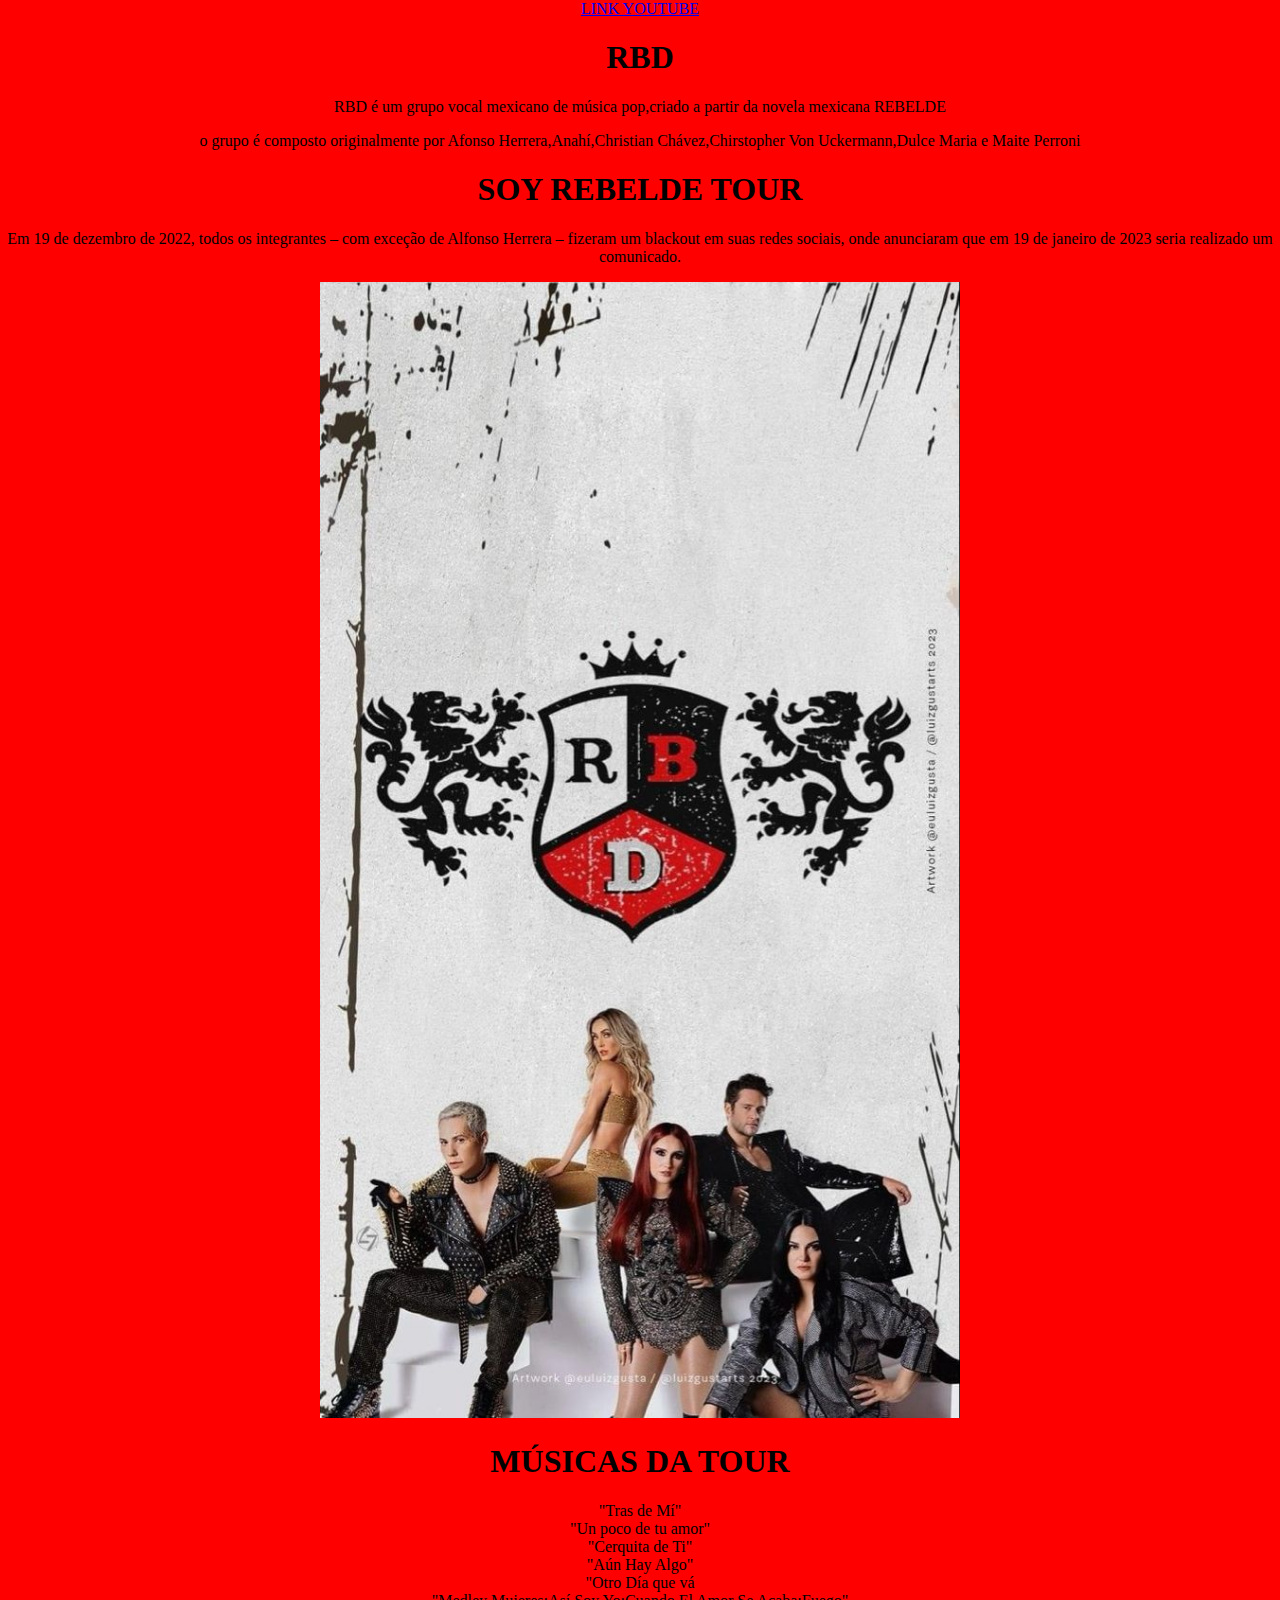
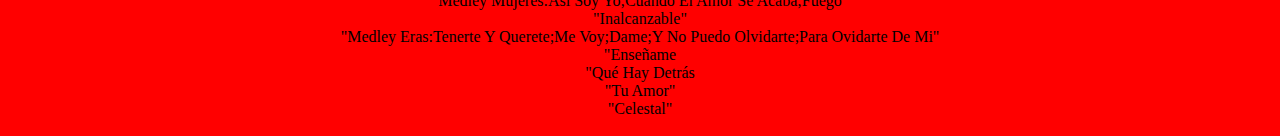
==== index.html @ 56302a3b "." ====
<!DOCTYPE html>
<html lang="en">
<head>
    <meta charset="UTF-8">
    <meta name="viewport" content="width=device-width, initial-scale=1.0">
    <title>Document</title>
    <link rel="stylesheet" href="style.css">
</head>
<body>
<header>
  <a href=" https://www.youtube.com/watch?v=apojAQkJRVw "> LINK YOUTUBE </a>


</header>

  <h1>RBD</h1>
  <p class="yo digo r tu dices bd"> RBD é um grupo vocal mexicano de música pop,criado a partir da novela mexicana REBELDE </p>
  <p> o grupo é composto originalmente por Afonso Herrera,Anahí,Christian Chávez,Chirstopher Von Uckermann,Dulce Maria e Maite Perroni</p>

  <h1>SOY REBELDE TOUR</h1>
  <P>Em 19 de dezembro de 2022, todos os integrantes – com exceção de Alfonso Herrera – fizeram um blackout em suas redes sociais, onde anunciaram que em 19 de janeiro de 2023 seria realizado um comunicado. </P>   

  <img class="nopares" src="508f8a0249ee165deeb556da8dd0467f.jpg">
  
  

  <h1>MÚSICAS DA TOUR</h1>
  <Li>"Tras de Mí"</Li>
  <li>"Un poco de tu amor"</li>
  <li>"Cerquita de Ti"</li>
  <li>"Aún Hay Algo"</li>
  <li>"Otro Día que vá</li>
  <li>"Medley Mujeres:Así Soy Yo;Cuando El Amor Se Acaba;Fuego"</li>
  <li>"Inalcanzable"</li>
  <li>"Medley Eras:Tenerte Y Querete;Me Voy;Dame;Y No Puedo Olvidarte;Para Ovidarte De Mi"</li>
  <li>"Enseñame</li>
  <li>"Qué Hay Detrás</li>
<li>"Tu Amor"</li>
<li>"Celestal"</li>
<li> </li>


      
</body>
</html>
---- style.css ----
body {
    background-color: rgba(224, 55, 26, 0.817);
    margin: 0px
}

nav a {
   margin-top: 5px;
    padding: 2px;
    font-size: 20px;
    text-decoration: none;
    color:rgba(204, 168, 238, 0.192)
}
 


body{
    background-color: red;
    text-align: center;
}
p {color: black;}




.yo digo r tu dices bd{font-style: italic;}



.nopares {
    width: 50%
}
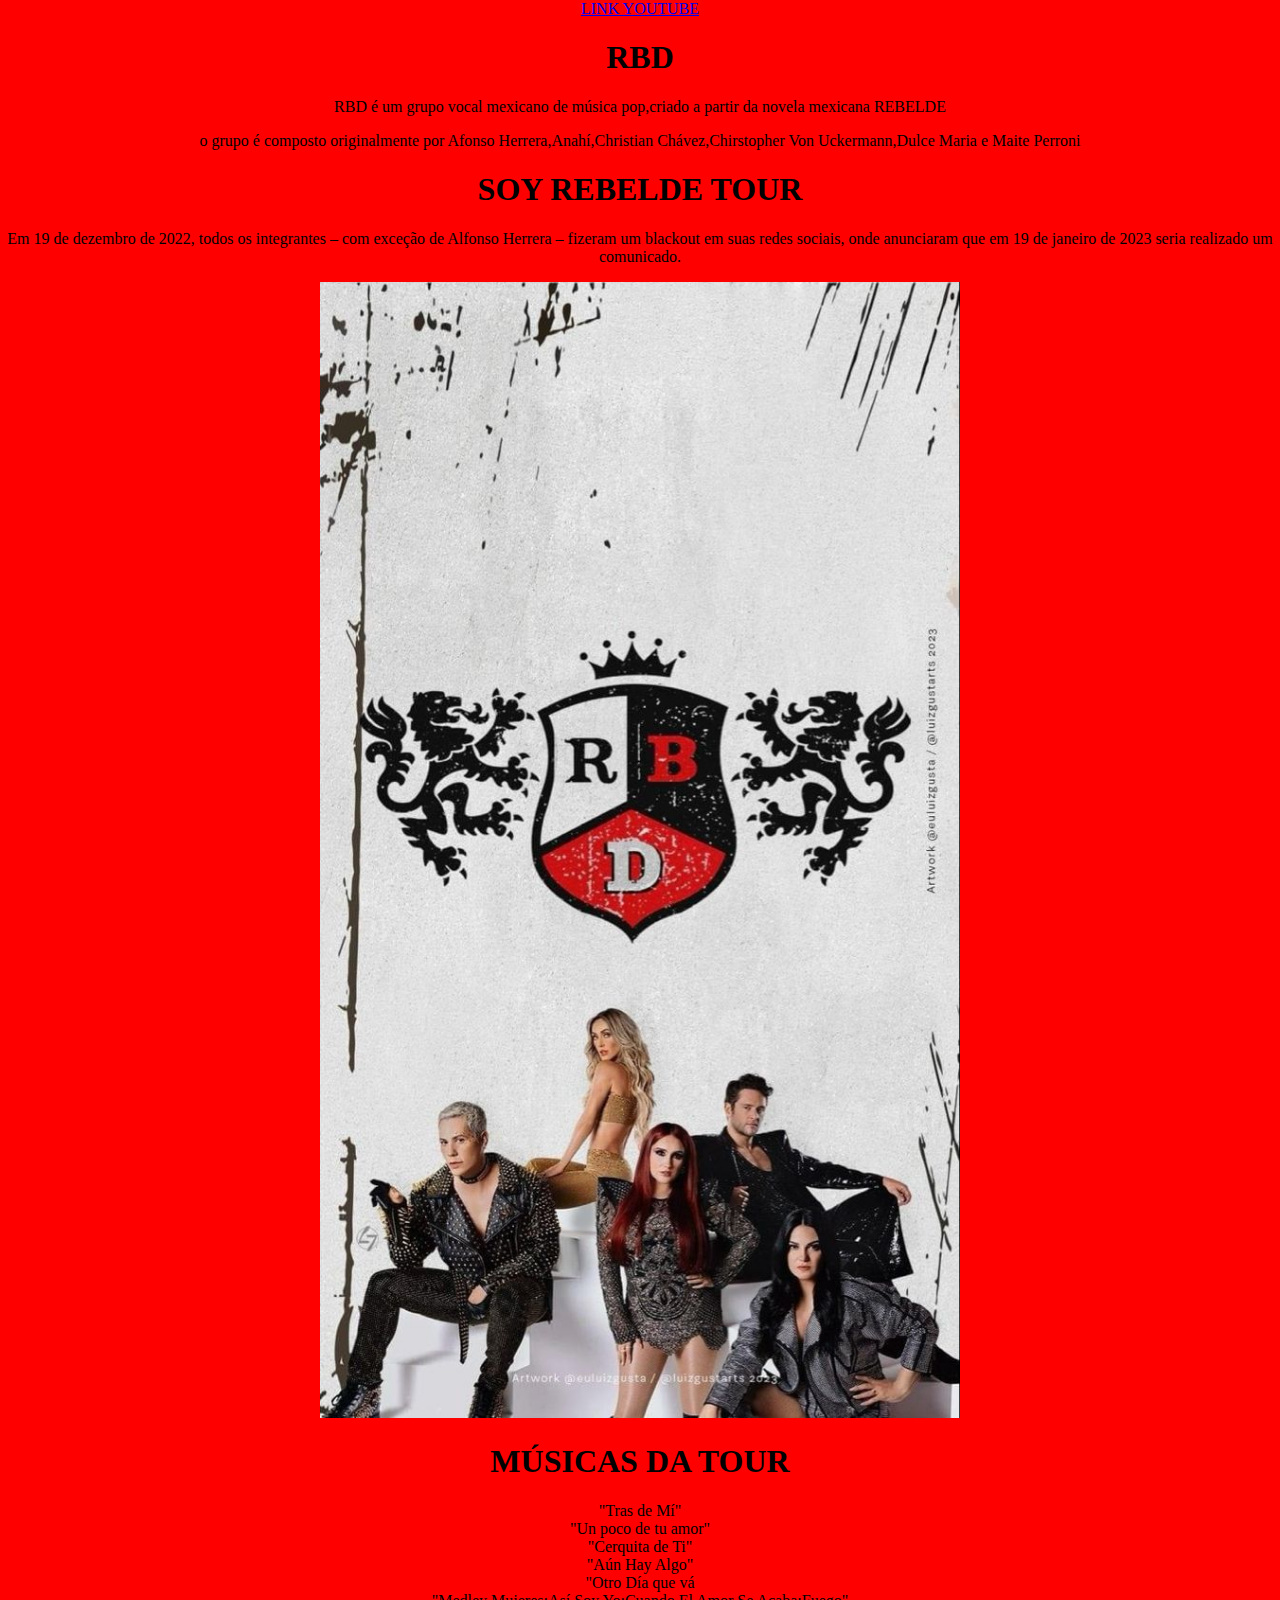
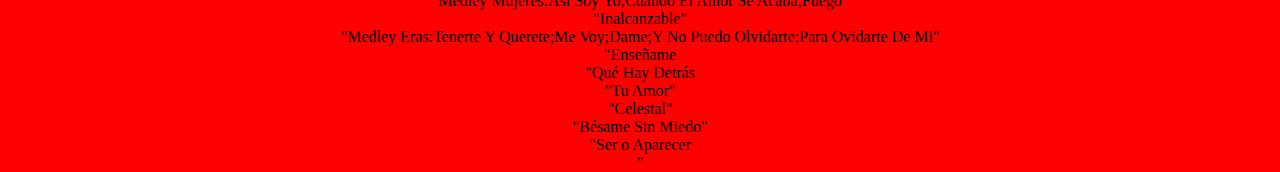
==== commit 43ba2c7a: "." ====
--- a/index.html
+++ b/index.html
@@ -37,7 +37,9 @@
   <li>"Qué Hay Detrás</li>
 <li>"Tu Amor"</li>
 <li>"Celestal"</li>
-<li> </li>
+<li>"Bésame Sin Miedo" </li>
+<li>"Ser o Aparecer</li>
+<li>"</li>
 
 
       
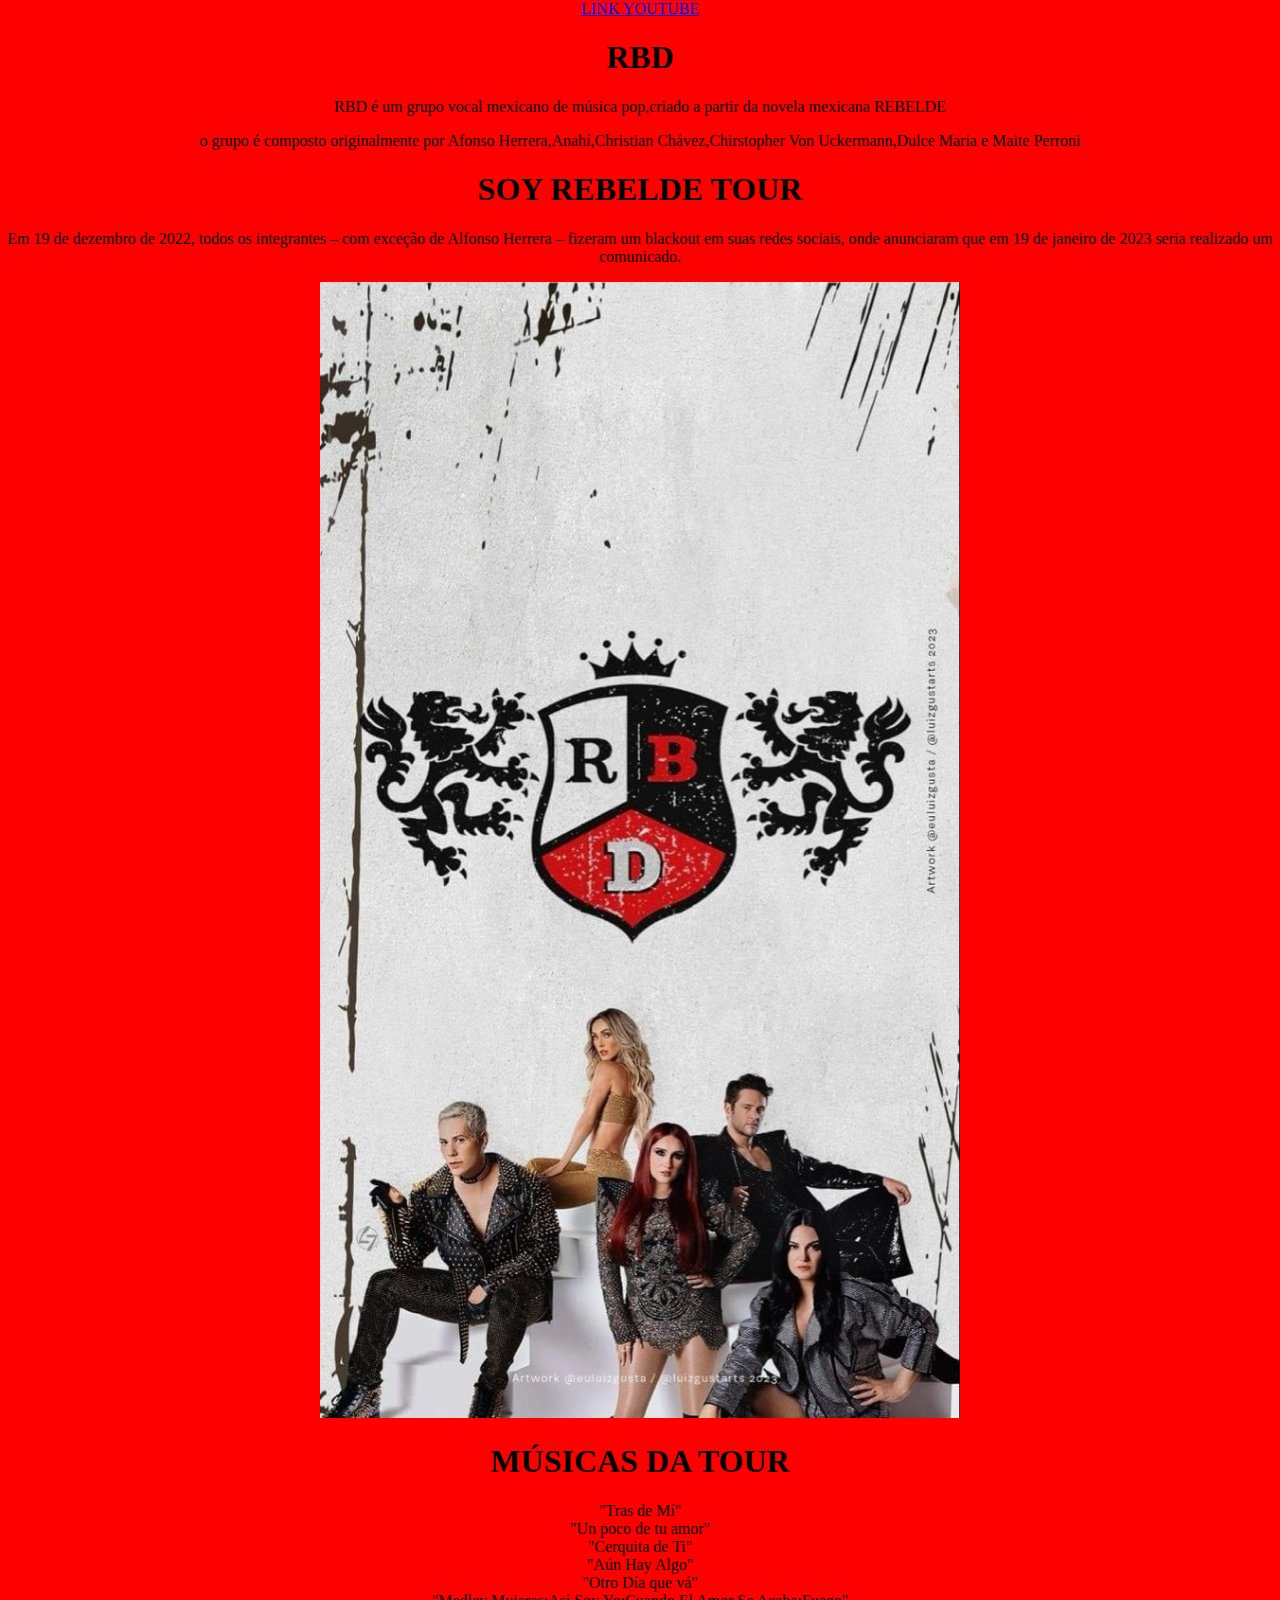
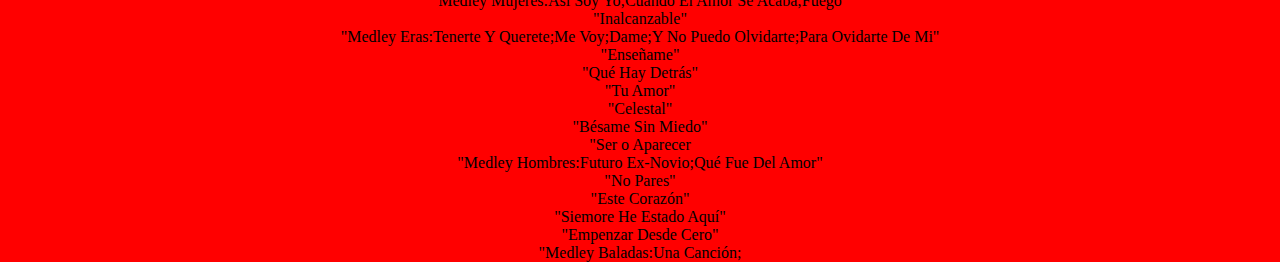
==== commit 42a879d4: "." ====
--- a/index.html
+++ b/index.html
@@ -29,17 +29,22 @@
   <li>"Un poco de tu amor"</li>
   <li>"Cerquita de Ti"</li>
   <li>"Aún Hay Algo"</li>
-  <li>"Otro Día que vá</li>
+  <li>"Otro Día que vá"</li>
   <li>"Medley Mujeres:Así Soy Yo;Cuando El Amor Se Acaba;Fuego"</li>
   <li>"Inalcanzable"</li>
   <li>"Medley Eras:Tenerte Y Querete;Me Voy;Dame;Y No Puedo Olvidarte;Para Ovidarte De Mi"</li>
-  <li>"Enseñame</li>
-  <li>"Qué Hay Detrás</li>
+  <li>"Enseñame"</li>
+  <li>"Qué Hay Detrás"</li>
 <li>"Tu Amor"</li>
 <li>"Celestal"</li>
 <li>"Bésame Sin Miedo" </li>
 <li>"Ser o Aparecer</li>
-<li>"</li>
+<li>"Medley Hombres:Futuro Ex-Novio;Qué Fue Del Amor" </li>
+<li>"No Pares"</li>
+<li>"Este Corazón"</li>
+<li>"Siemore He Estado Aquí"</li>
+<li>"Empenzar Desde Cero"</li>
+<li>"Medley Baladas:Una Canción;</li>
 
 
       
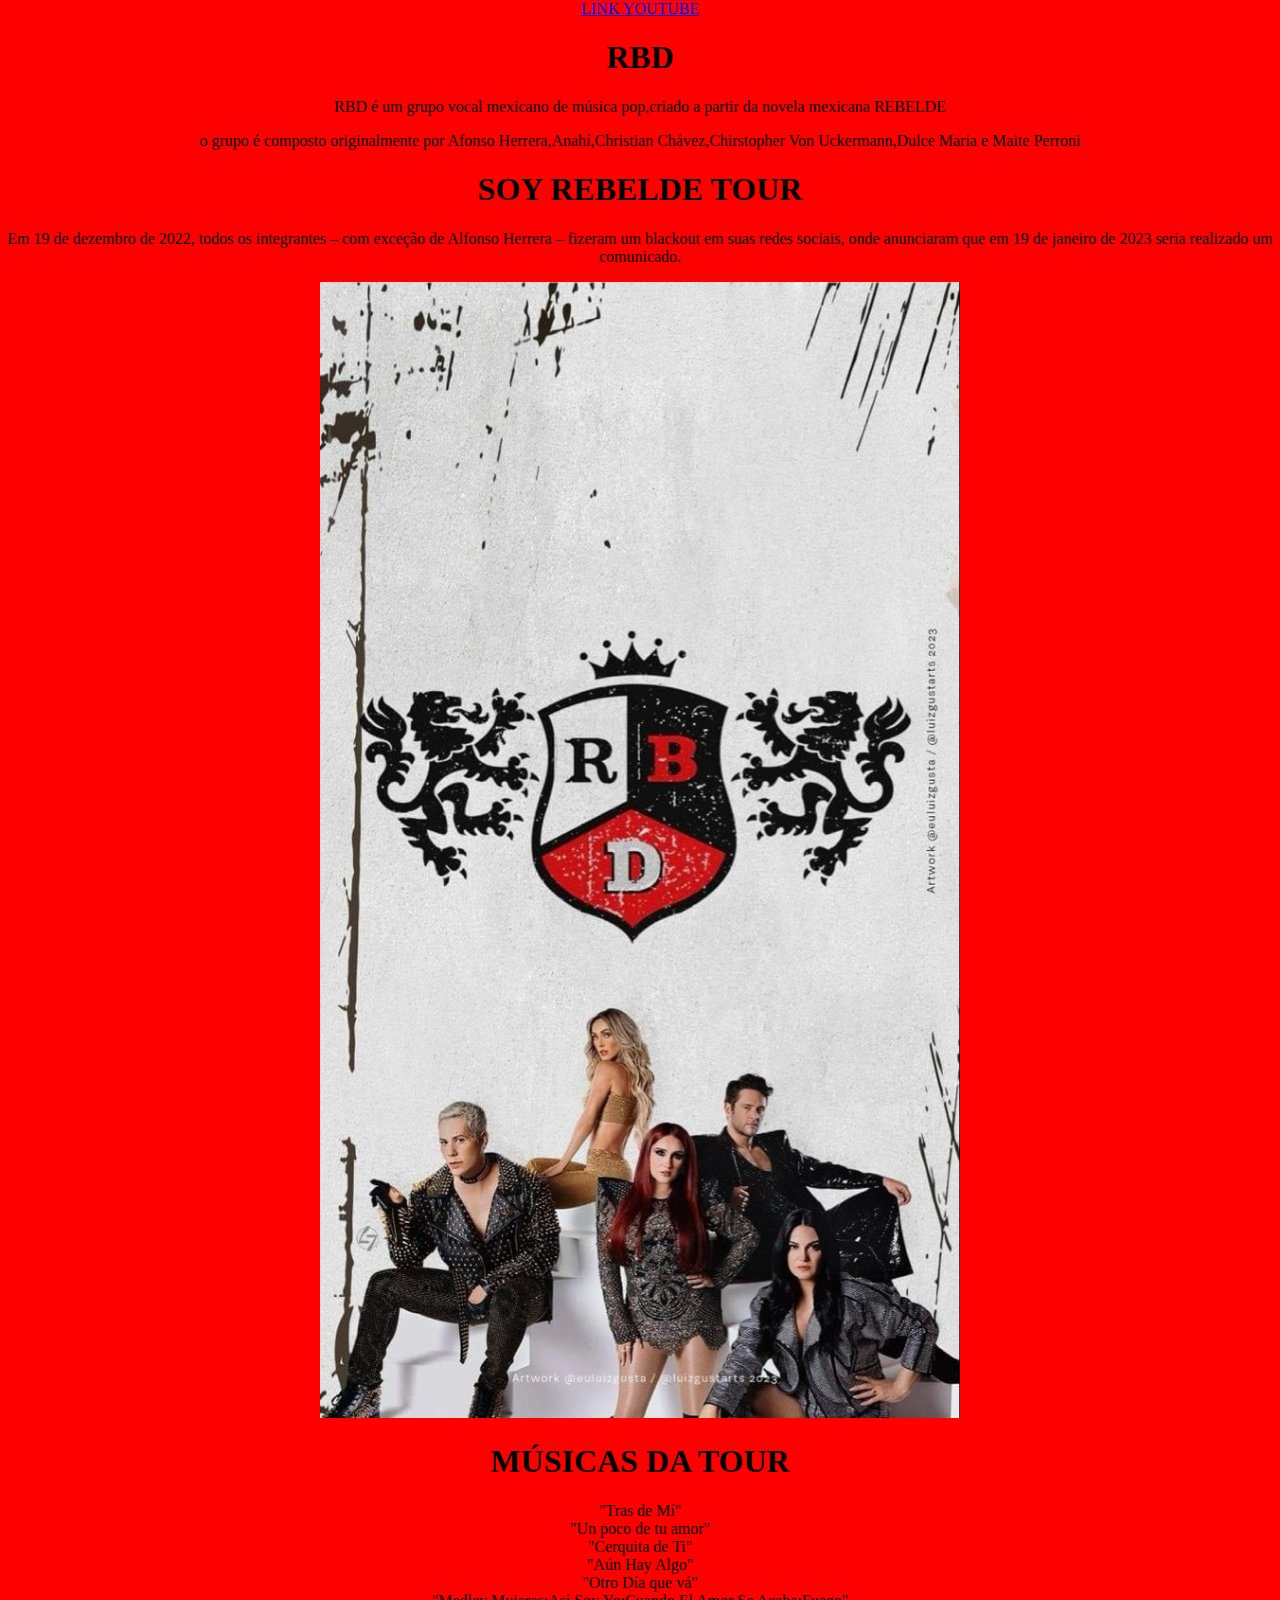
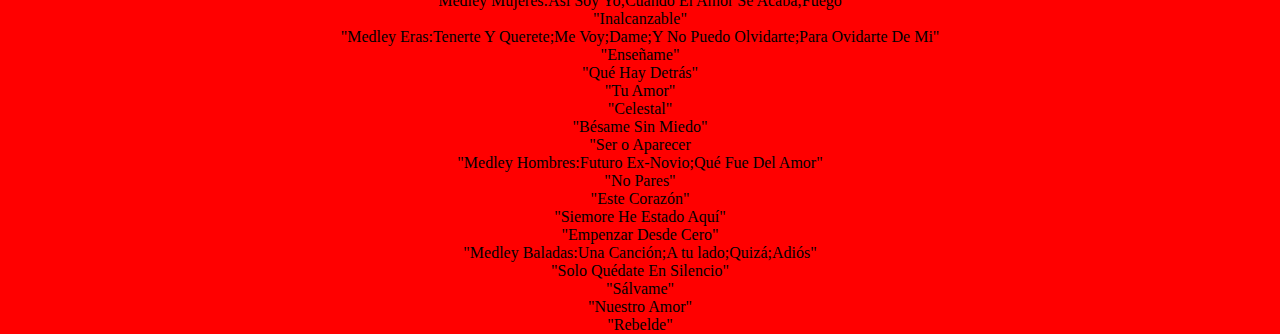
==== commit e45ef634: "." ====
--- a/index.html
+++ b/index.html
@@ -44,7 +44,13 @@
 <li>"Este Corazón"</li>
 <li>"Siemore He Estado Aquí"</li>
 <li>"Empenzar Desde Cero"</li>
-<li>"Medley Baladas:Una Canción;</li>
+<li>"Medley Baladas:Una Canción;A tu lado;Quizá;Adiós"</li>
+<li>"Solo Quédate En Silencio"</li>
+<li>"Sálvame"</li>
+<li>"Nuestro Amor"</li>
+<li>"Rebelde"</li>
+
+
 
 
       
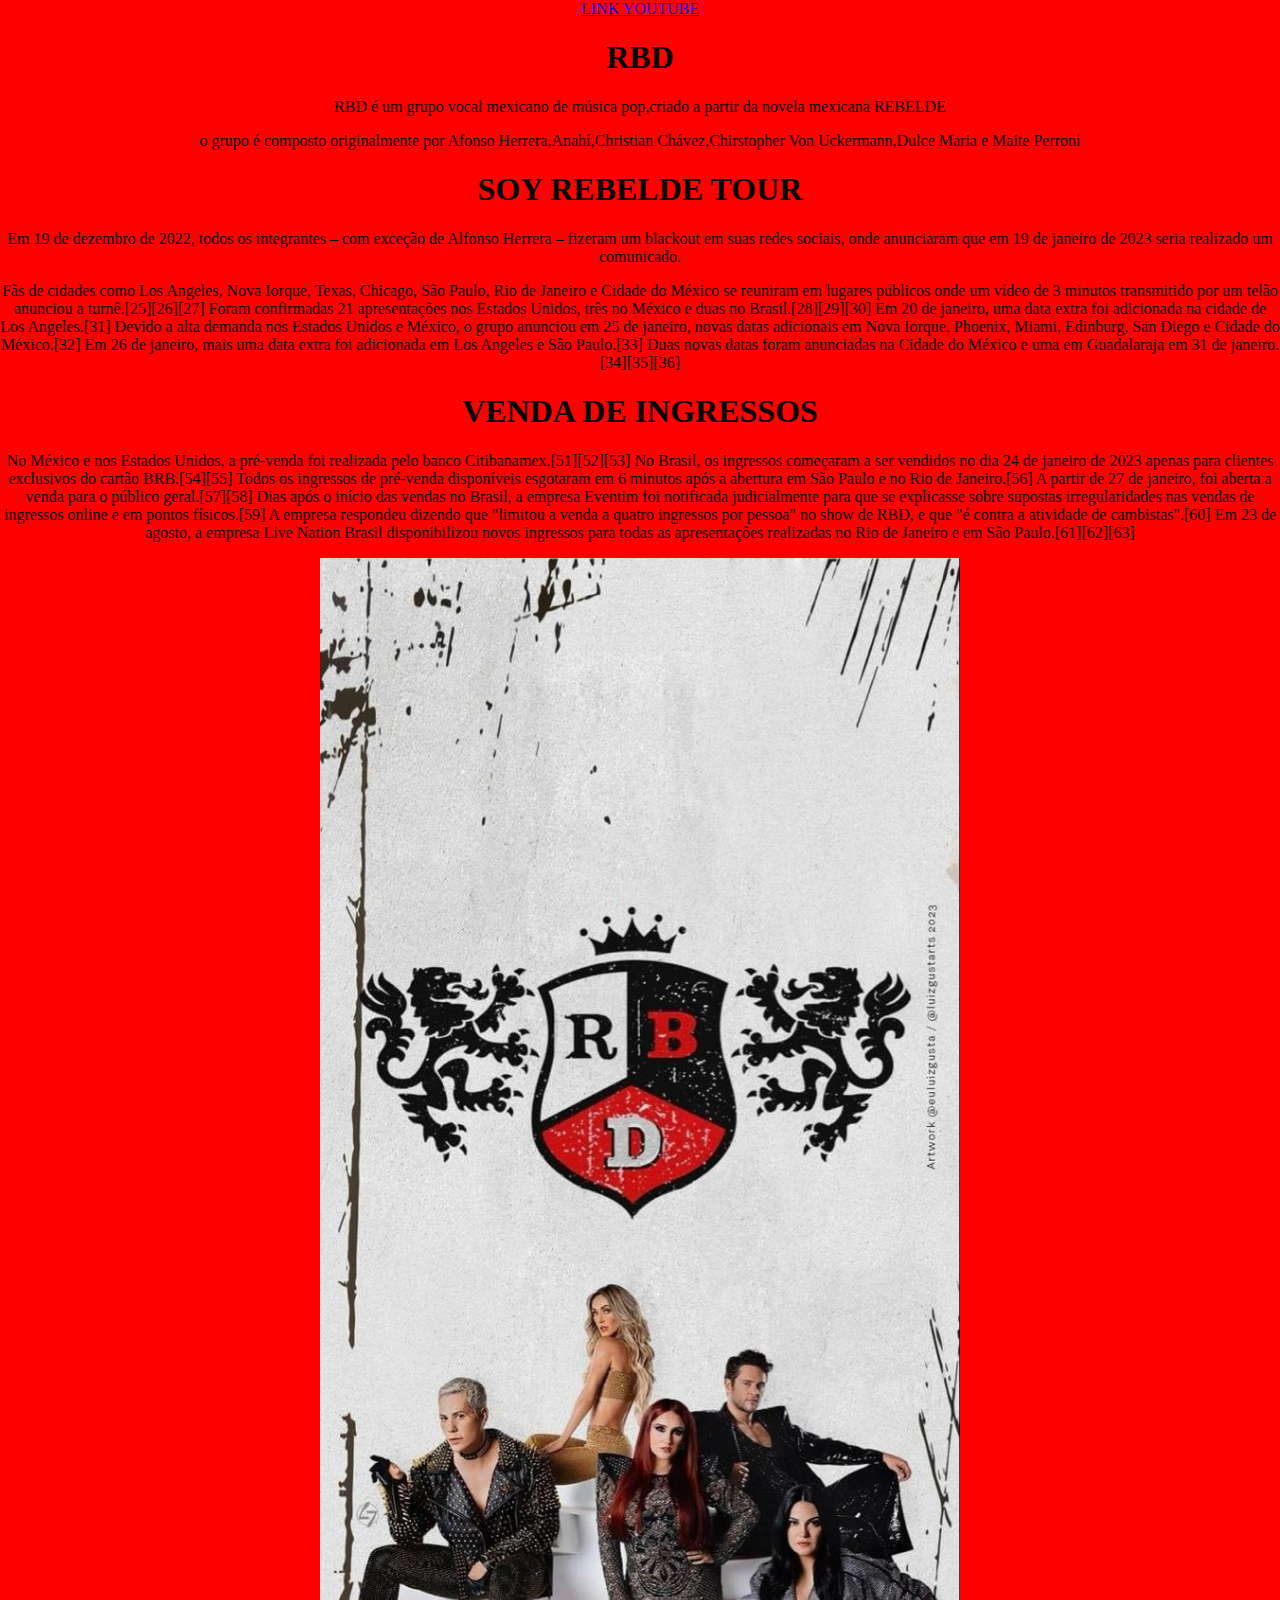
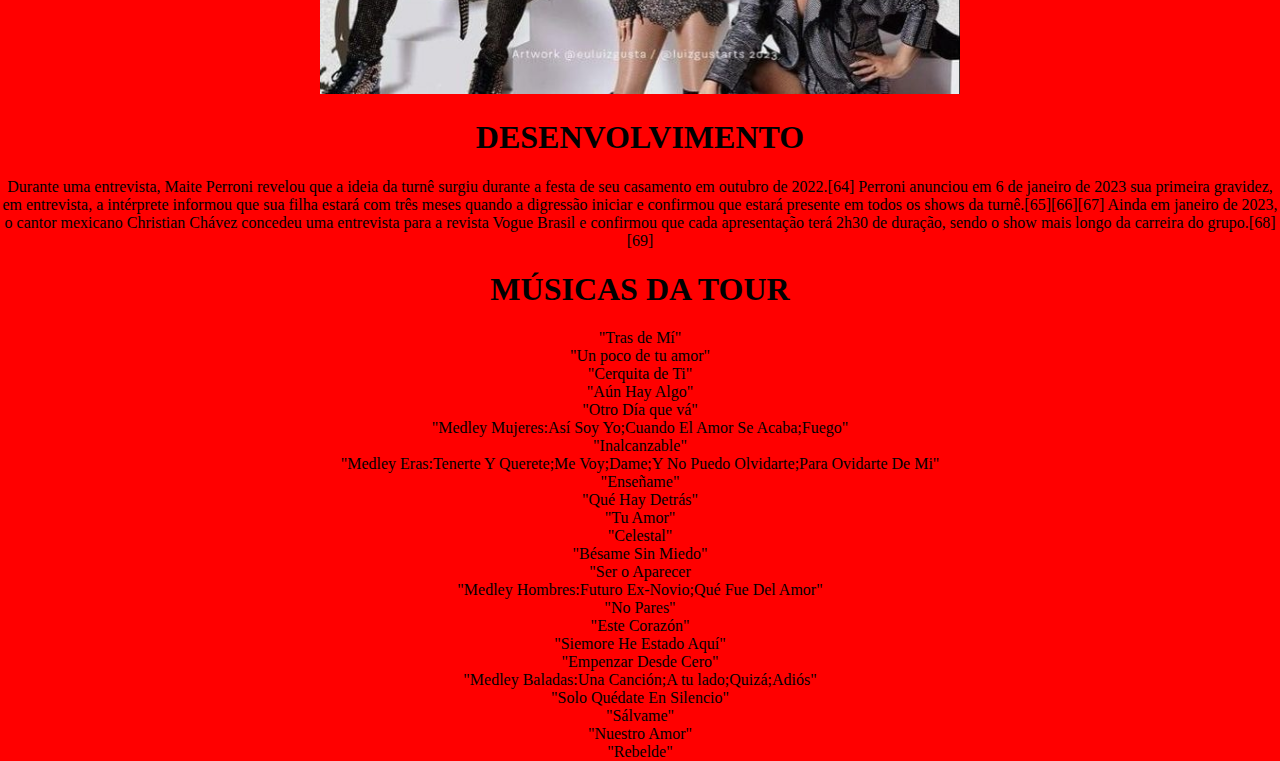
==== commit c138dc30: "." ====
--- a/index.html
+++ b/index.html
@@ -19,8 +19,16 @@
 
   <h1>SOY REBELDE TOUR</h1>
   <P>Em 19 de dezembro de 2022, todos os integrantes – com exceção de Alfonso Herrera – fizeram um blackout em suas redes sociais, onde anunciaram que em 19 de janeiro de 2023 seria realizado um comunicado. </P>   
+<P>Fãs de cidades como Los Angeles, Nova Iorque, Texas, Chicago, São Paulo, Rio de Janeiro e Cidade do México se reuniram em lugares públicos onde um vídeo de 3 minutos transmitido por um telão anunciou a turnê.[25][26][27] Foram confirmadas 21 apresentações nos Estados Unidos, três no México e duas no Brasil.[28][29][30] Em 20 de janeiro, uma data extra foi adicionada na cidade de Los Angeles.[31] Devido a alta demanda nos Estados Unidos e México, o grupo anunciou em 25 de janeiro, novas datas adicionais em Nova Iorque, Phoenix, Miami, Edinburg, San Diego e Cidade do México.[32] Em 26 de janeiro, mais uma data extra foi adicionada em Los Angeles e São Paulo.[33] Duas novas datas foram anunciadas na Cidade do México e uma em Guadalaraja em 31 de janeiro.[34][35][36]</P>
+
+<h1>VENDA DE INGRESSOS</h1>
+<P>No México e nos Estados Unidos, a pré-venda foi realizada pelo banco Citibanamex.[51][52][53] No Brasil, os ingressos começaram a ser vendidos no dia 24 de janeiro de 2023 apenas para clientes exclusivos do cartão BRB.[54][55] Todos os ingressos de pré-venda disponíveis esgotaram em 6 minutos após a abertura em São Paulo e no Rio de Janeiro.[56] A partir de 27 de janeiro, foi aberta a venda para o público geral.[57][58] Dias após o início das vendas no Brasil, a empresa Eventim foi notificada judicialmente para que se explicasse sobre supostas irregularidades nas vendas de ingressos online e em pontos físicos.[59] A empresa respondeu dizendo que "limitou a venda a quatro ingressos por pessoa" no show de RBD, e que "é contra a atividade de cambistas".[60] Em 23 de agosto, a empresa Live Nation Brasil disponibilizou novos ingressos para todas as apresentações realizadas no Rio de Janeiro e em São Paulo.[61][62][63]</P>
 
   <img class="nopares" src="508f8a0249ee165deeb556da8dd0467f.jpg">
+
+  <h1>DESENVOLVIMENTO</h1>
+  <P>Durante uma entrevista, Maite Perroni revelou que a ideia da turnê surgiu durante a festa de seu casamento em outubro de 2022.[64] Perroni anunciou em 6 de janeiro de 2023 sua primeira gravidez, em entrevista, a intérprete informou que sua filha estará com três meses quando a digressão iniciar e confirmou que estará presente em todos os shows da turnê.[65][66][67] Ainda em janeiro de 2023, o cantor mexicano Christian Chávez concedeu uma entrevista para a revista Vogue Brasil e confirmou que cada apresentação terá 2h30 de duração, sendo o show mais longo da carreira do grupo.[68][69]</P>
+
   
   
 
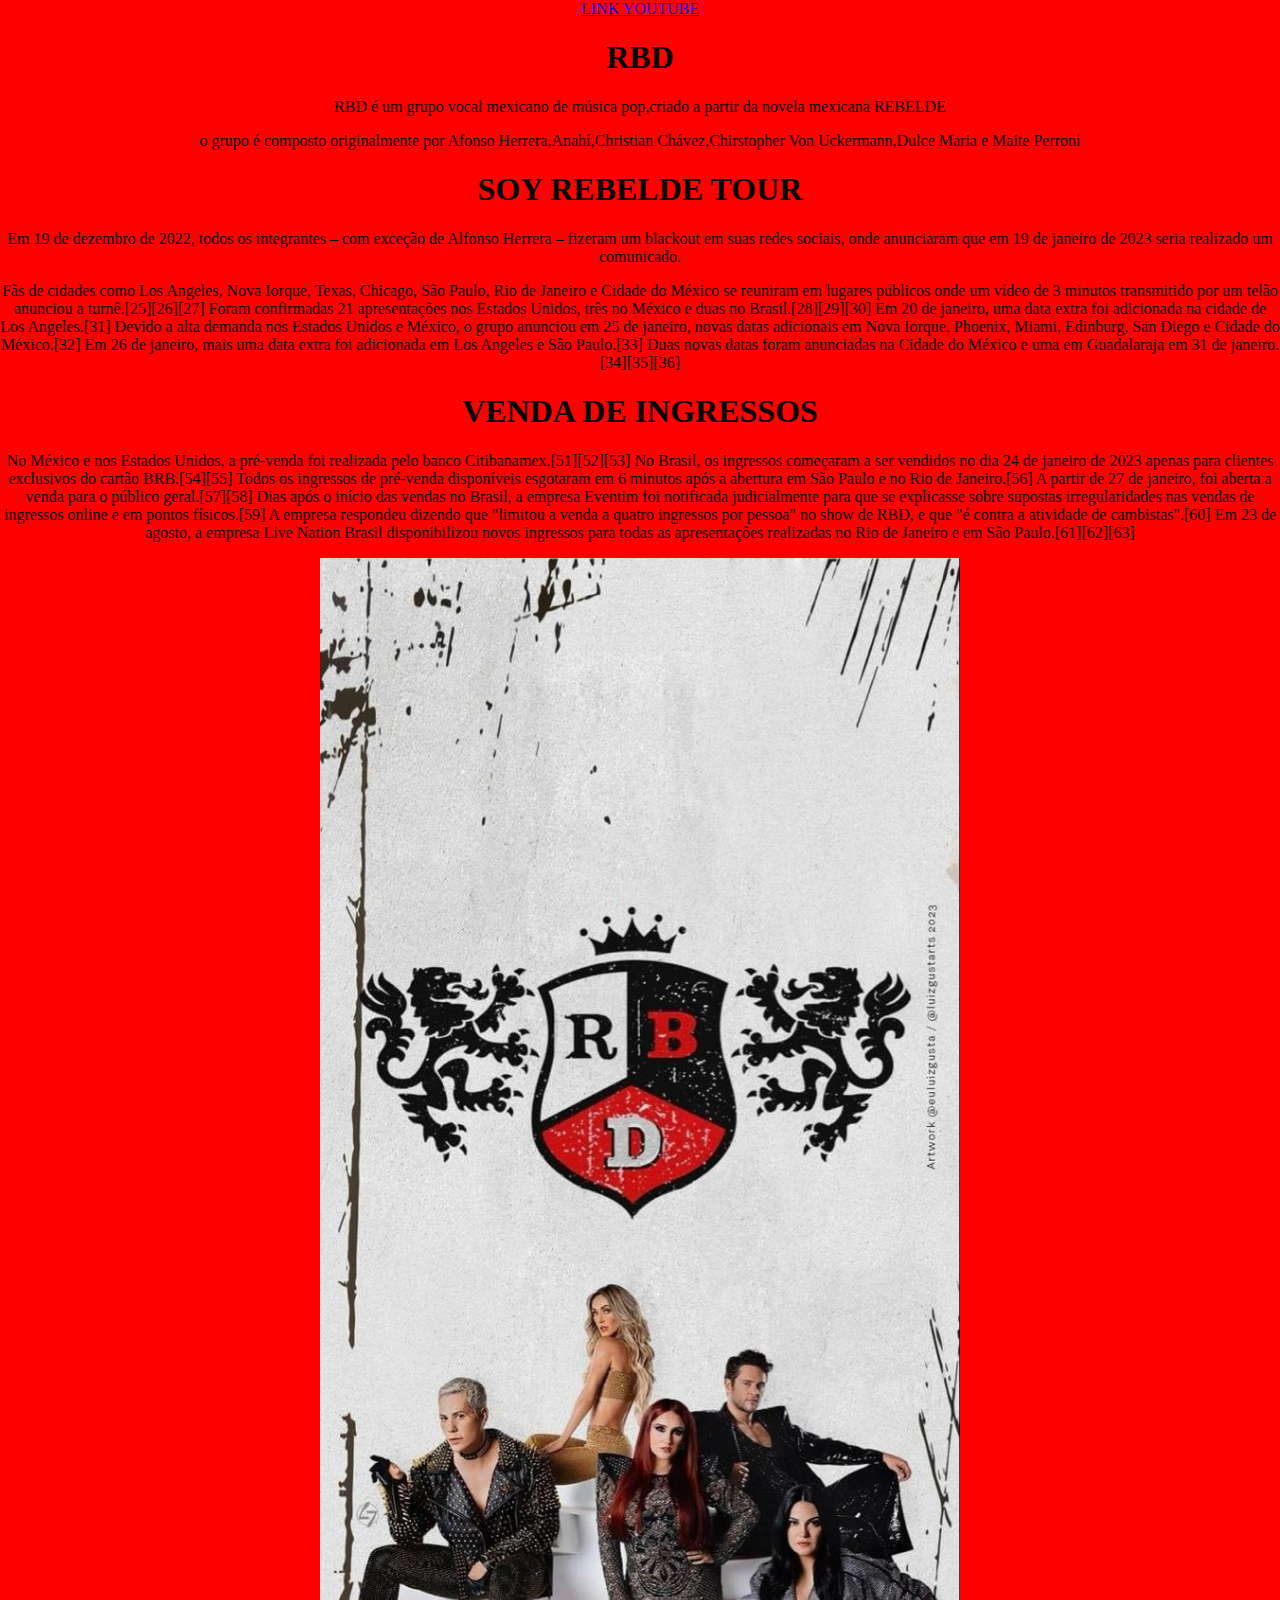
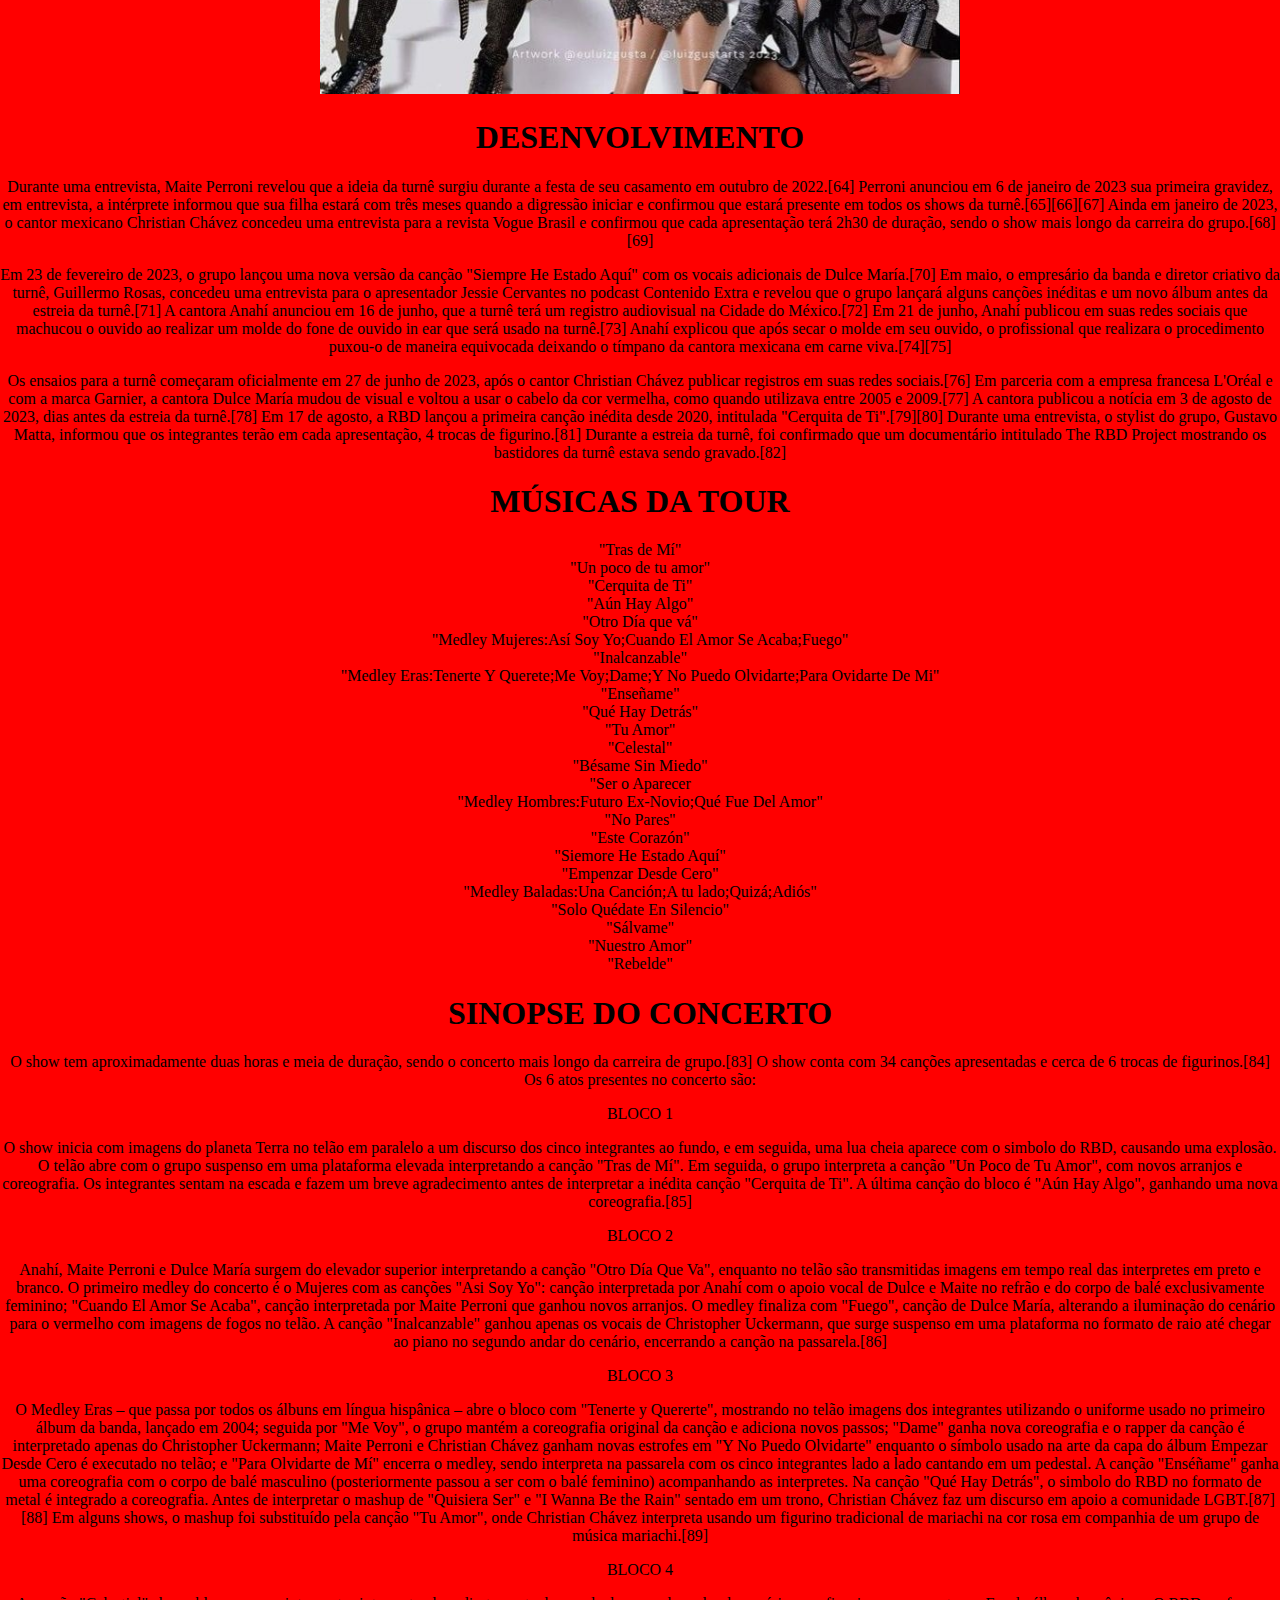
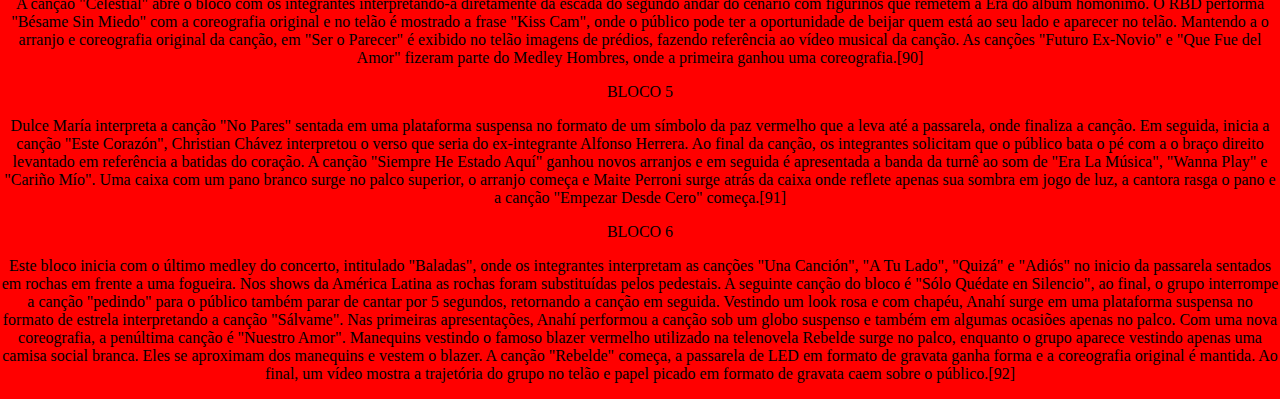
==== commit dbc0576a: "." ====
--- a/index.html
+++ b/index.html
@@ -28,6 +28,9 @@
 
   <h1>DESENVOLVIMENTO</h1>
   <P>Durante uma entrevista, Maite Perroni revelou que a ideia da turnê surgiu durante a festa de seu casamento em outubro de 2022.[64] Perroni anunciou em 6 de janeiro de 2023 sua primeira gravidez, em entrevista, a intérprete informou que sua filha estará com três meses quando a digressão iniciar e confirmou que estará presente em todos os shows da turnê.[65][66][67] Ainda em janeiro de 2023, o cantor mexicano Christian Chávez concedeu uma entrevista para a revista Vogue Brasil e confirmou que cada apresentação terá 2h30 de duração, sendo o show mais longo da carreira do grupo.[68][69]</P>
+  <p>Em 23 de fevereiro de 2023, o grupo lançou uma nova versão da canção "Siempre He Estado Aquí" com os vocais adicionais de Dulce María.[70] Em maio, o empresário da banda e diretor criativo da turnê, Guillermo Rosas, concedeu uma entrevista para o apresentador Jessie Cervantes no podcast Contenido Extra e revelou que o grupo lançará alguns canções inéditas e um novo álbum antes da estreia da turnê.[71] A cantora Anahí anunciou em 16 de junho, que a turnê terá um registro audiovisual na Cidade do México.[72] Em 21 de junho, Anahí publicou em suas redes sociais que machucou o ouvido ao realizar um molde do fone de ouvido in ear que será usado na turnê.[73] Anahí explicou que após secar o molde em seu ouvido, o profissional que realizara o procedimento puxou-o de maneira equivocada deixando o tímpano da cantora mexicana em carne viva.[74][75]</p>
+  <p>Os ensaios para a turnê começaram oficialmente em 27 de junho de 2023, após o cantor Christian Chávez publicar registros em suas redes sociais.[76] Em parceria com a empresa francesa L'Oréal e com a marca Garnier, a cantora Dulce María mudou de visual e voltou a usar o cabelo da cor vermelha, como quando utilizava entre 2005 e 2009.[77] A cantora publicou a notícia em 3 de agosto de 2023, dias antes da estreia da turnê.[78] Em 17 de agosto, a RBD lançou a primeira canção inédita desde 2020, intitulada "Cerquita de Ti".[79][80] Durante uma entrevista, o stylist do grupo, Gustavo Matta, informou que os integrantes terão em cada apresentação, 4 trocas de figurino.[81] Durante a estreia da turnê, foi confirmado que um documentário intitulado The RBD Project mostrando os bastidores da turnê estava sendo gravado.[82]</p>
+
 
   
   
@@ -58,6 +61,27 @@
 <li>"Nuestro Amor"</li>
 <li>"Rebelde"</li>
 
+<h1>SINOPSE DO CONCERTO</h1>
+<p>O show tem aproximadamente duas horas e meia de duração, sendo o concerto mais longo da carreira de grupo.[83] O show conta com 34 canções apresentadas e cerca de 6 trocas de figurinos.[84] Os 6 atos presentes no concerto são:</p>
+
+<li>BLOCO 1</li>
+<p>O show inicia com imagens do planeta Terra no telão em paralelo a um discurso dos cinco integrantes ao fundo, e em seguida, uma lua cheia aparece com o simbolo do RBD, causando uma explosão. O telão abre com o grupo suspenso em uma plataforma elevada interpretando a canção "Tras de Mí". Em seguida, o grupo interpreta a canção "Un Poco de Tu Amor", com novos arranjos e coreografia. Os integrantes sentam na escada e fazem um breve agradecimento antes de interpretar a inédita canção "Cerquita de Ti". A última canção do bloco é "Aún Hay Algo", ganhando uma nova coreografia.[85]</p>
+
+<li>BLOCO 2</li>
+<p> Anahí, Maite Perroni e Dulce María surgem do elevador superior interpretando a canção "Otro Día Que Va", enquanto no telão são transmitidas imagens em tempo real das interpretes em preto e branco. O primeiro medley do concerto é o Mujeres com as canções "Asi Soy Yo": canção interpretada por Anahí com o apoio vocal de Dulce e Maite no refrão e do corpo de balé exclusivamente feminino; "Cuando El Amor Se Acaba", canção interpretada por Maite Perroni que ganhou novos arranjos. O medley finaliza com "Fuego", canção de Dulce María, alterando a iluminação do cenário para o vermelho com imagens de fogos no telão. A canção "Inalcanzable" ganhou apenas os vocais de Christopher Uckermann, que surge suspenso em uma plataforma no formato de raio até chegar ao piano no segundo andar do cenário, encerrando a canção na passarela.[86]</p>
+
+<li>BLOCO 3</li>
+<p>O Medley Eras – que passa por todos os álbuns em língua hispânica – abre o bloco com "Tenerte y Quererte", mostrando no telão imagens dos integrantes utilizando o uniforme usado no primeiro álbum da banda, lançado em 2004; seguida por "Me Voy", o grupo mantém a coreografia original da canção e adiciona novos passos; "Dame" ganha nova coreografia e o rapper da canção é interpretado apenas do Christopher Uckermann; Maite Perroni e Christian Chávez ganham novas estrofes em "Y No Puedo Olvidarte" enquanto o símbolo usado na arte da capa do álbum Empezar Desde Cero é executado no telão; e "Para Olvidarte de Mí" encerra o medley, sendo interpreta na passarela com os cinco integrantes lado a lado cantando em um pedestal. A canção "Enséñame" ganha uma coreografia com o corpo de balé masculino (posteriormente passou a ser com o balé feminino) acompanhando as interpretes. Na canção "Qué Hay Detrás", o simbolo do RBD no formato de metal é integrado a coreografia. Antes de interpretar o mashup de "Quisiera Ser" e "I Wanna Be the Rain" sentado em um trono, Christian Chávez faz um discurso em apoio a comunidade LGBT.[87][88] Em alguns shows, o mashup foi substituído pela canção "Tu Amor", onde Christian Chávez interpreta usando um figurino tradicional de mariachi na cor rosa em companhia de um grupo de música mariachi.[89]</p>
+
+<li>BLOCO 4</li>
+<p> A canção "Celestial" abre o bloco com os integrantes interpretando-a diretamente da escada do segundo andar do cenário com figurinos que remetem a Era do álbum homônimo. O RBD performa "Bésame Sin Miedo" com a coreografia original e no telão é mostrado a frase "Kiss Cam", onde o público pode ter a oportunidade de beijar quem está ao seu lado e aparecer no telão. Mantendo a o arranjo e coreografia original da canção, em "Ser o Parecer" é exibido no telão imagens de prédios, fazendo referência ao vídeo musical da canção. As canções "Futuro Ex-Novio" e "Que Fue del Amor" fizeram parte do Medley Hombres, onde a primeira ganhou uma coreografia.[90]</p>
+
+<li>BLOCO 5</li>
+<p>Dulce María interpreta a canção "No Pares" sentada em uma plataforma suspensa no formato de um símbolo da paz vermelho que a leva até a passarela, onde finaliza a canção. Em seguida, inicia a canção "Este Corazón", Christian Chávez interpretou o verso que seria do ex-integrante Alfonso Herrera. Ao final da canção, os integrantes solicitam que o público bata o pé com a o braço direito levantado em referência a batidas do coração. A canção "Siempre He Estado Aquí" ganhou novos arranjos e em seguida é apresentada a banda da turnê ao som de "Era La Música", "Wanna Play" e "Cariño Mío". Uma caixa com um pano branco surge no palco superior, o arranjo começa e Maite Perroni surge atrás da caixa onde reflete apenas sua sombra em jogo de luz, a cantora rasga o pano e a canção "Empezar Desde Cero" começa.[91]</p>
+
+<li>BLOCO 6</li>
+<p>Este bloco inicia com o último medley do concerto, intitulado "Baladas", onde os integrantes interpretam as canções "Una Canción", "A Tu Lado", "Quizá" e "Adiós" no inicio da passarela sentados em rochas em frente a uma fogueira. Nos shows da América Latina as rochas foram substituídas pelos pedestais. A seguinte canção do bloco é "Sólo Quédate en Silencio", ao final, o grupo interrompe a canção "pedindo" para o público também parar de cantar por 5 segundos, retornando a canção em seguida. Vestindo um look rosa e com chapéu, Anahí surge em uma plataforma suspensa no formato de estrela interpretando a canção "Sálvame". Nas primeiras apresentações, Anahí performou a canção sob um globo suspenso e também em algumas ocasiões apenas no palco. Com uma nova coreografia, a penúltima canção é "Nuestro Amor". Manequins vestindo o famoso blazer vermelho utilizado na telenovela Rebelde surge no palco, enquanto o grupo aparece vestindo apenas uma camisa social branca. Eles se aproximam dos manequins e vestem o blazer. A canção "Rebelde" começa, a passarela de LED em formato de gravata ganha forma e a coreografia original é mantida. Ao final, um vídeo mostra a trajetória do grupo no telão e papel picado em formato de gravata caem sobre o público.[92]</p>
+
 
 
 
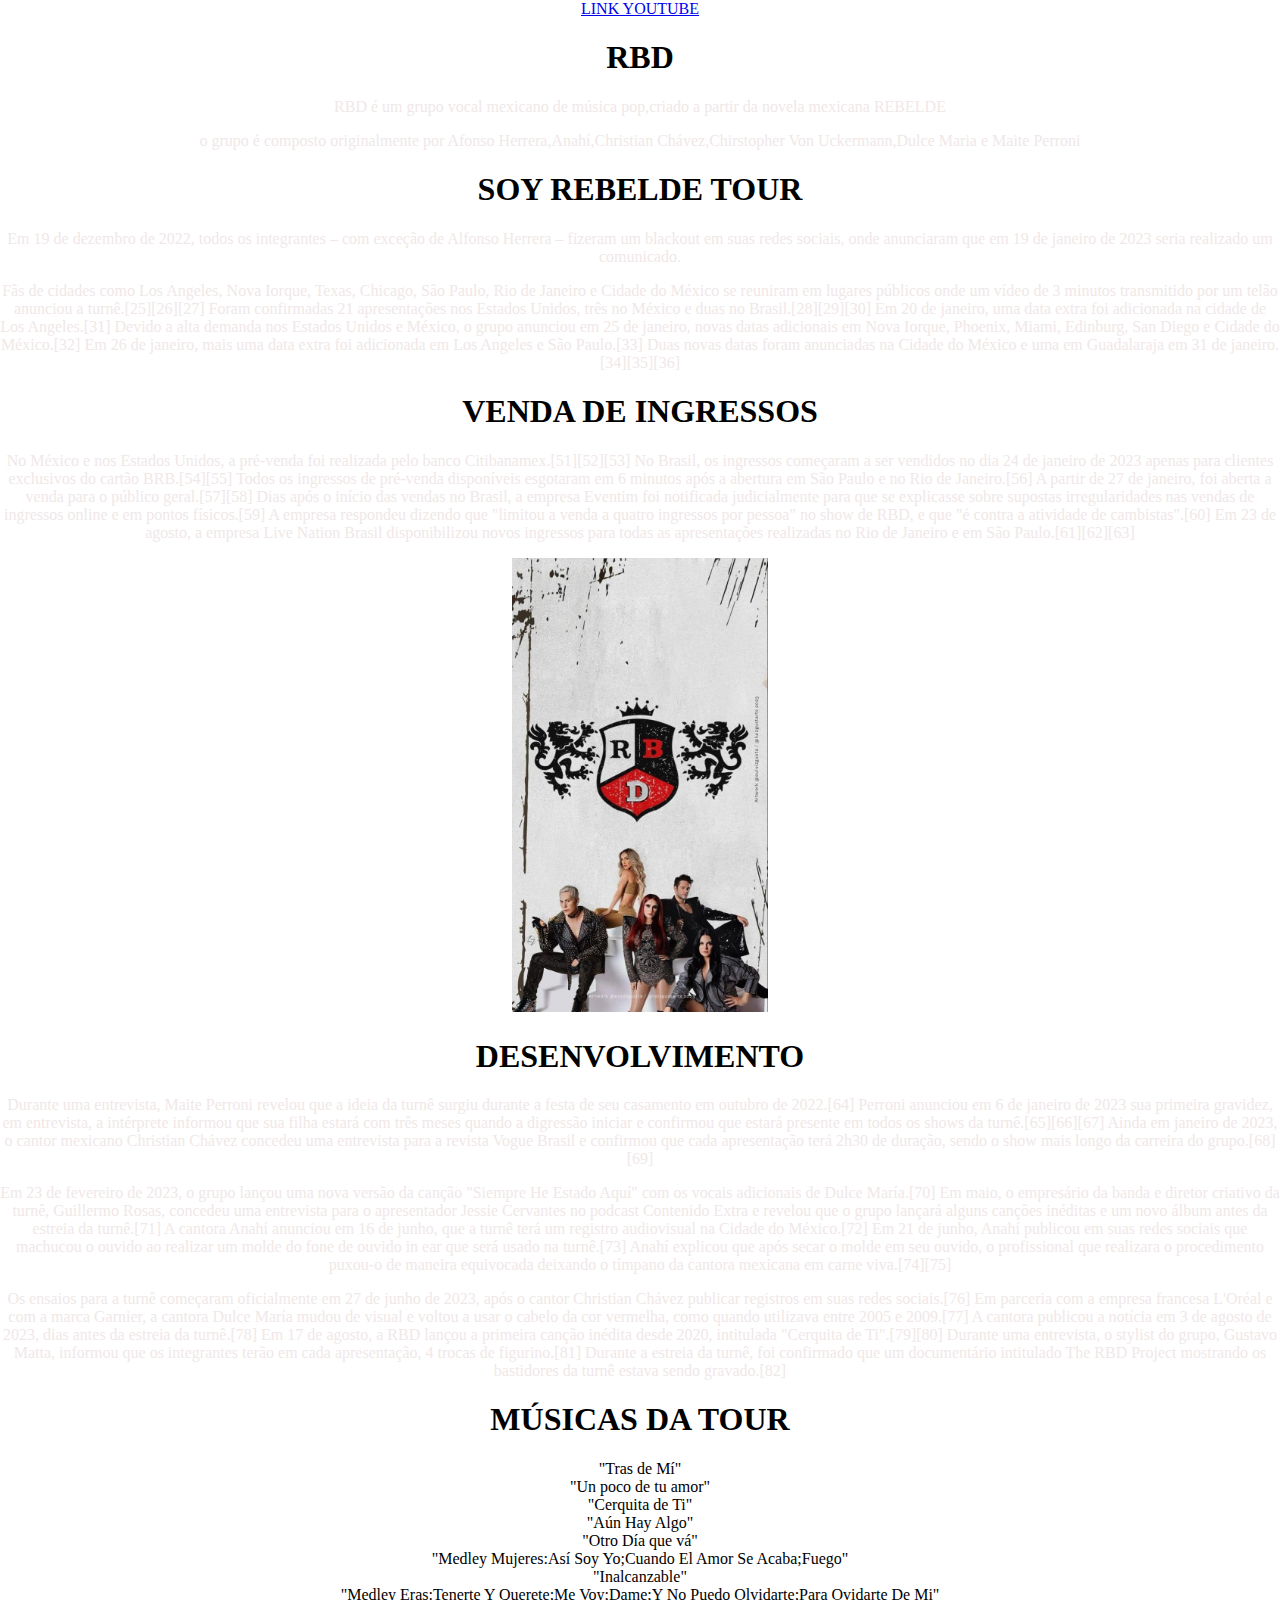
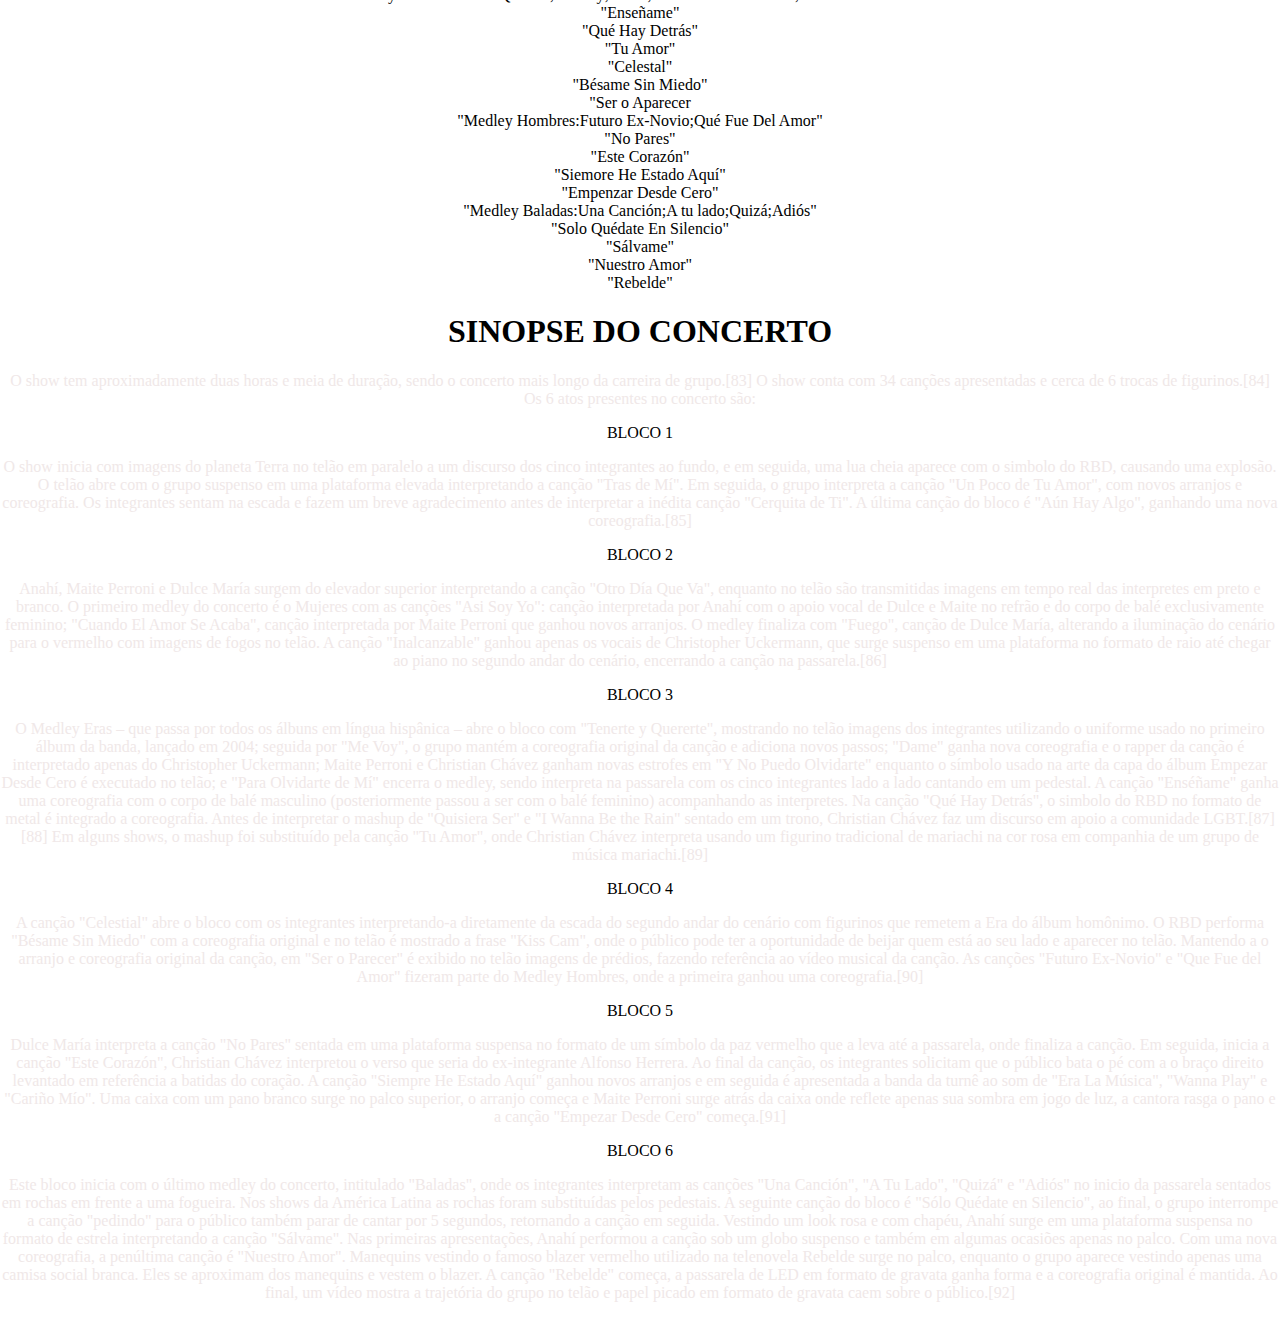
==== commit 3926ac2d: "." ====
--- a/index.html
+++ b/index.html
@@ -82,7 +82,7 @@
 <li>BLOCO 6</li>
 <p>Este bloco inicia com o último medley do concerto, intitulado "Baladas", onde os integrantes interpretam as canções "Una Canción", "A Tu Lado", "Quizá" e "Adiós" no inicio da passarela sentados em rochas em frente a uma fogueira. Nos shows da América Latina as rochas foram substituídas pelos pedestais. A seguinte canção do bloco é "Sólo Quédate en Silencio", ao final, o grupo interrompe a canção "pedindo" para o público também parar de cantar por 5 segundos, retornando a canção em seguida. Vestindo um look rosa e com chapéu, Anahí surge em uma plataforma suspensa no formato de estrela interpretando a canção "Sálvame". Nas primeiras apresentações, Anahí performou a canção sob um globo suspenso e também em algumas ocasiões apenas no palco. Com uma nova coreografia, a penúltima canção é "Nuestro Amor". Manequins vestindo o famoso blazer vermelho utilizado na telenovela Rebelde surge no palco, enquanto o grupo aparece vestindo apenas uma camisa social branca. Eles se aproximam dos manequins e vestem o blazer. A canção "Rebelde" começa, a passarela de LED em formato de gravata ganha forma e a coreografia original é mantida. Ao final, um vídeo mostra a trajetória do grupo no telão e papel picado em formato de gravata caem sobre o público.[92]</p>
 
-
+<img class="rebelde" src
 
 
       
--- a/style.css
+++ b/style.css
@@ -15,10 +15,10 @@
 
 
 body{
-    background-color: red;
+    background-color: rgba(0, 0, 0, 0);
     text-align: center;
 }
-p {color: black;}
+p {color: rgb(240, 232, 232);}
 
 
 
@@ -28,6 +28,6 @@
 
 
 .nopares {
-    width: 50%
+    width: 20%
 }
  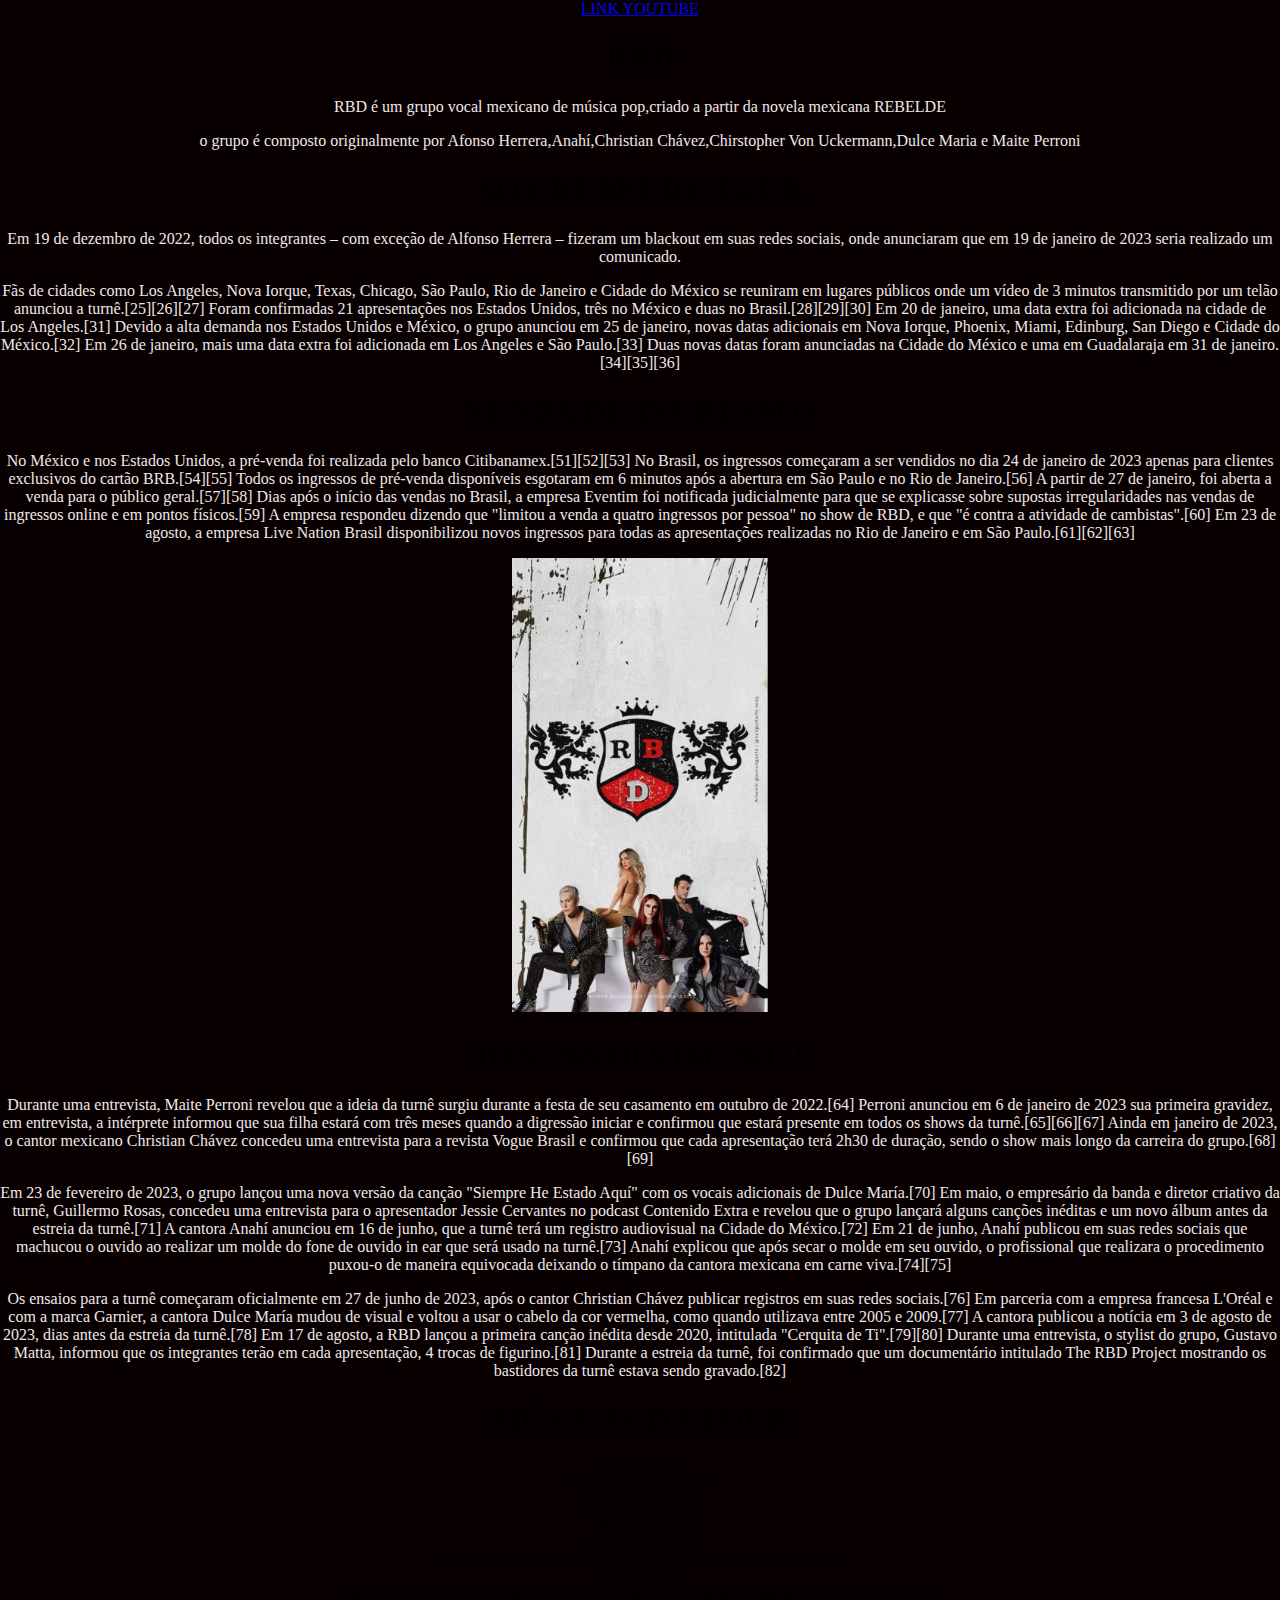
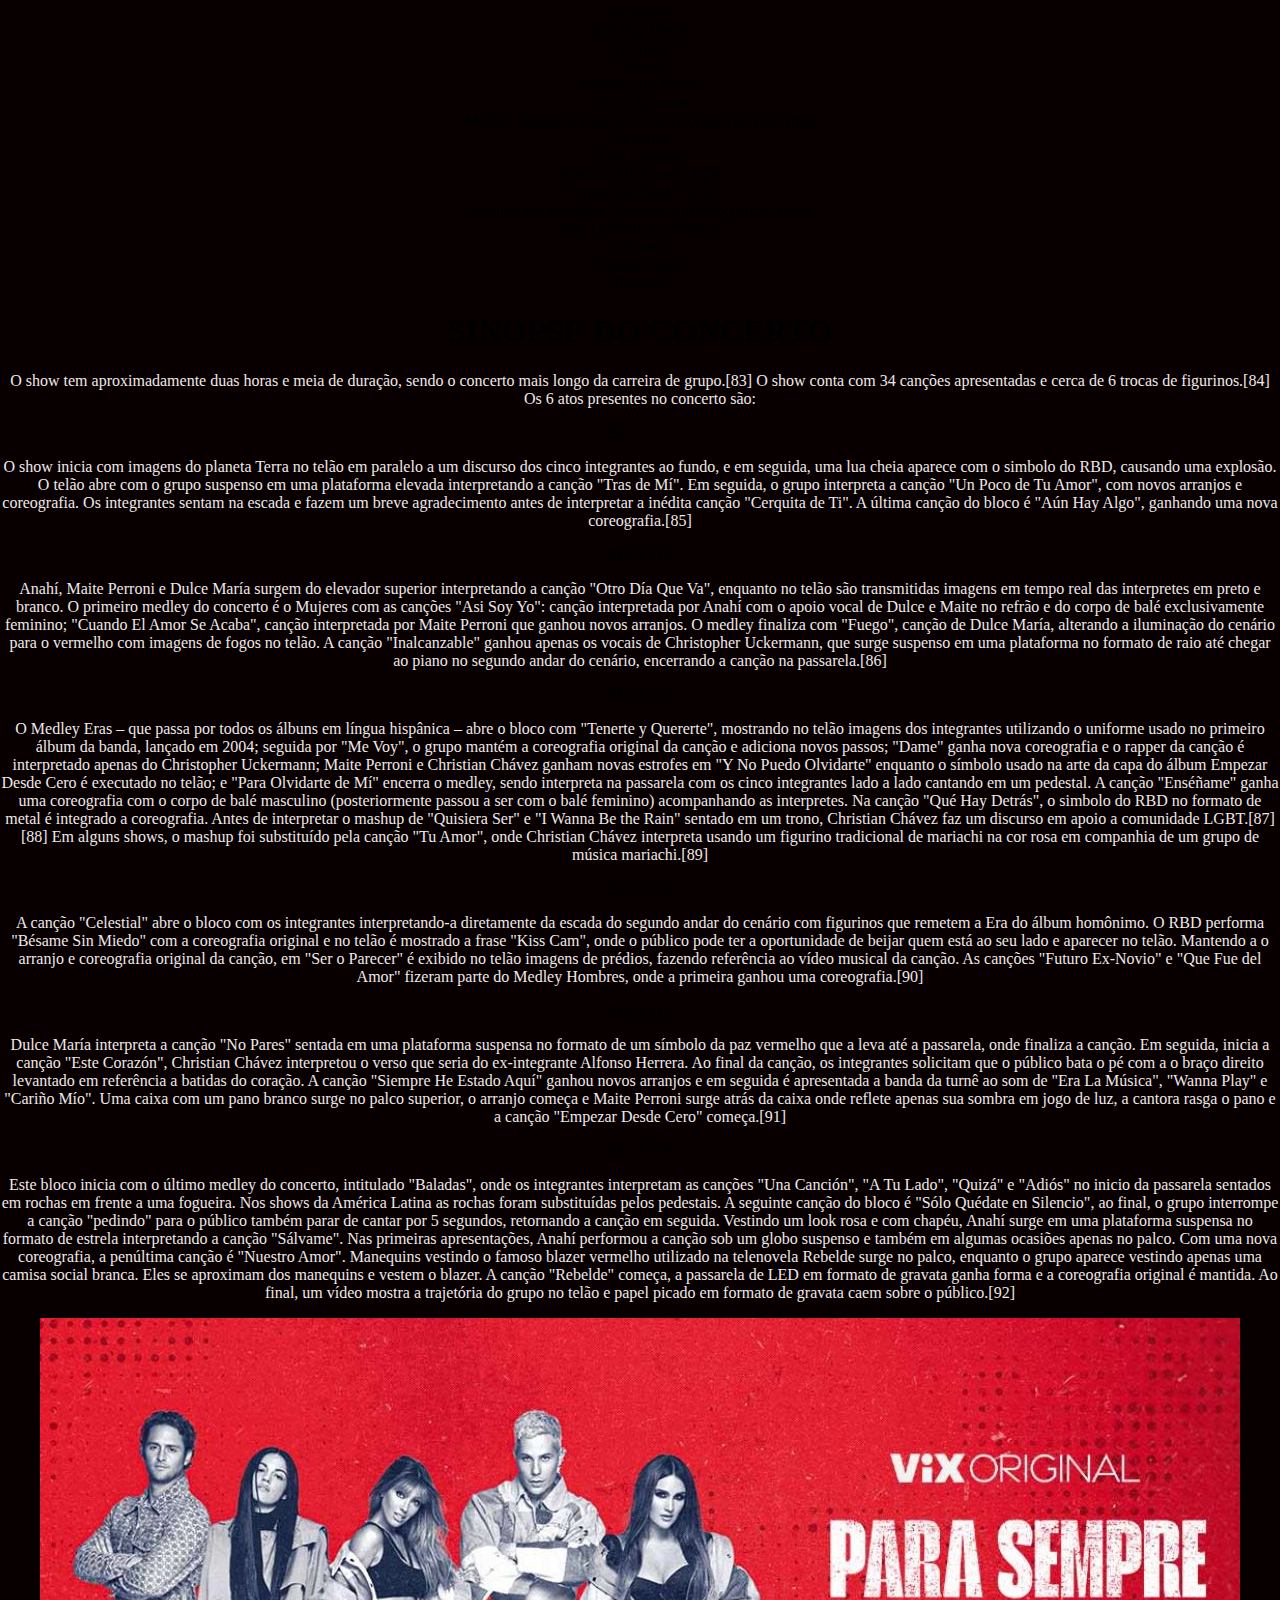
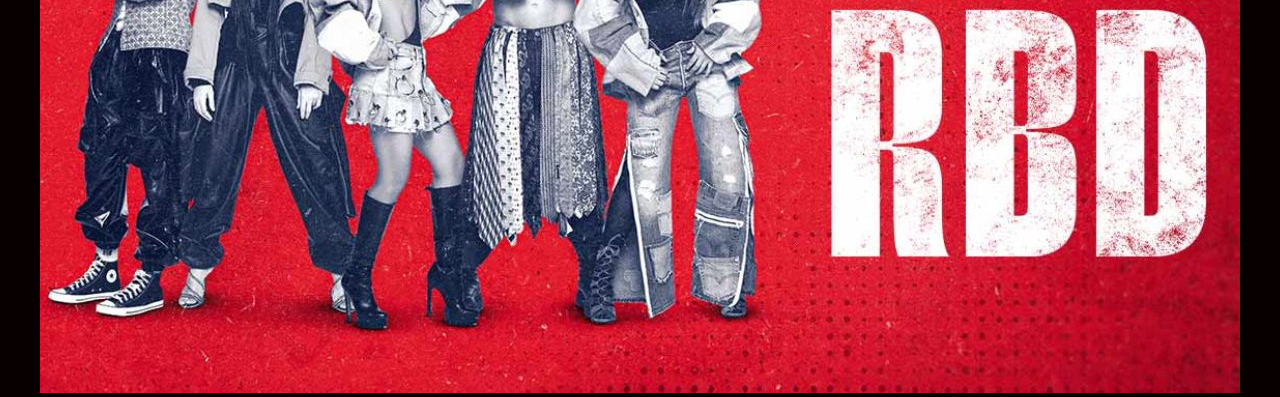
==== commit 0f41dce4: "." ====
--- a/index.html
+++ b/index.html
@@ -82,7 +82,7 @@
 <li>BLOCO 6</li>
 <p>Este bloco inicia com o último medley do concerto, intitulado "Baladas", onde os integrantes interpretam as canções "Una Canción", "A Tu Lado", "Quizá" e "Adiós" no inicio da passarela sentados em rochas em frente a uma fogueira. Nos shows da América Latina as rochas foram substituídas pelos pedestais. A seguinte canção do bloco é "Sólo Quédate en Silencio", ao final, o grupo interrompe a canção "pedindo" para o público também parar de cantar por 5 segundos, retornando a canção em seguida. Vestindo um look rosa e com chapéu, Anahí surge em uma plataforma suspensa no formato de estrela interpretando a canção "Sálvame". Nas primeiras apresentações, Anahí performou a canção sob um globo suspenso e também em algumas ocasiões apenas no palco. Com uma nova coreografia, a penúltima canção é "Nuestro Amor". Manequins vestindo o famoso blazer vermelho utilizado na telenovela Rebelde surge no palco, enquanto o grupo aparece vestindo apenas uma camisa social branca. Eles se aproximam dos manequins e vestem o blazer. A canção "Rebelde" começa, a passarela de LED em formato de gravata ganha forma e a coreografia original é mantida. Ao final, um vídeo mostra a trajetória do grupo no telão e papel picado em formato de gravata caem sobre o público.[92]</p>
 
-<img class="rebelde" src
+<img class="rebelde" src="por-siempre-rbd-vix-gkpb-banner.jpg"
 
 
       
--- a/style.css
+++ b/style.css
@@ -15,7 +15,7 @@
 
 
 body{
-    background-color: rgba(0, 0, 0, 0);
+    background-color: rgb(8, 0, 0);
     text-align: center;
 }
 p {color: rgb(240, 232, 232);}
